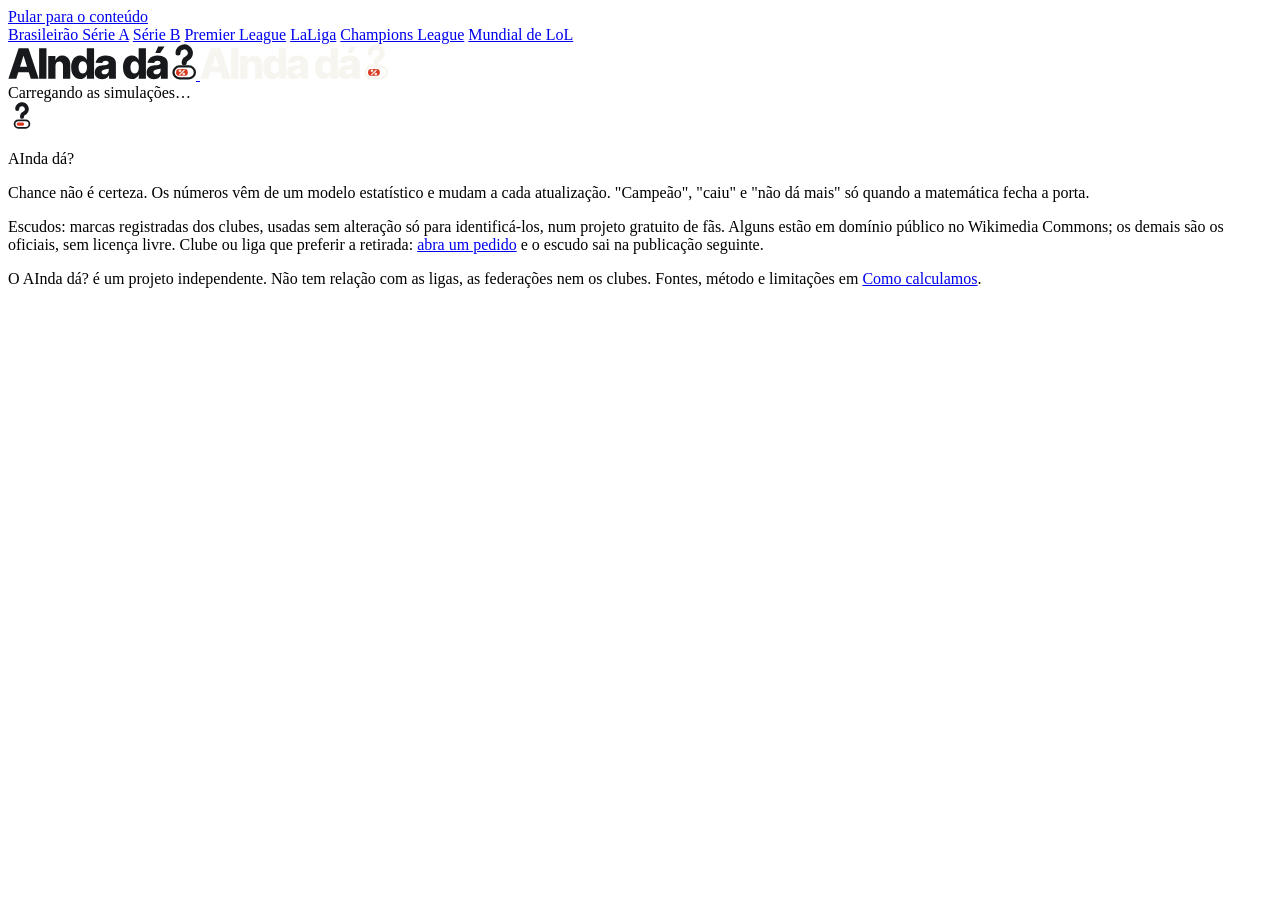
==== apps/web-ligas/index.html @ c6785cd0 "Escudos oficiais em todos os sites, com risco aceito pelo dono (ADR-0014) Sem escudo livre, entra o " ====
<!doctype html>
<html lang="pt-BR">
<head>
  <meta charset="utf-8">
  <meta name="viewport" content="width=device-width, initial-scale=1">
  <title>AInda dá? · Ligas europeias</title>
  <meta name="description" content="Chances de título, vaga na Liga dos Campeões e rebaixamento, com 100 mil simulações do que falta da temporada.">
  <meta name="theme-color" content="#fafaf7" media="(prefers-color-scheme: light)">
  <meta name="theme-color" content="#17191c" media="(prefers-color-scheme: dark)">
  <link rel="icon" href="assets/brand/favicon.svg" type="image/svg+xml">
  <link rel="preload" href="../assets/fonts/inter-tight-latin.woff" as="font" type="font/woff" crossorigin>
  <link rel="stylesheet" href="../assets/styles.css">
  <link rel="stylesheet" href="../assets/rounds.css">
  <link rel="stylesheet" href="../assets/competition.css">
  <link rel="stylesheet" href="styles.css">
</head>
<body>
  <a class="skip-link" href="#main">Pular para o conteúdo</a>
  <header class="masthead">
    <div class="wrap leagues" role="navigation" aria-label="Competições" id="leagues">
      <a href="../">Brasileirão Série A</a>
      <a href="../serie-b/" data-league="serie-b">Série B</a>
      <a href="../premier-league/" data-league="premier-league">Premier League</a>
      <a href="../la-liga/" data-league="la-liga">LaLiga</a>
      <a href="../champions-league/" data-league="champions-league">Champions League</a>
      <a href="../mundial-lol/" data-league="mundial-lol">Mundial de LoL</a>
    </div>
    <div class="wrap masthead-inner">
      <a class="brand" href="#/" aria-label="AInda dá?, início desta competição">
        <img class="logo-light" src="assets/brand/ainda-da-assinatura-compacta.svg" alt="AInda dá?" width="188" height="36">
        <img class="logo-dark" src="assets/brand/ainda-da-assinatura-compacta-reversa.svg" alt="AInda dá?" width="188" height="36">
        <span class="league-tag" id="league-tag"></span>
      </a>
      <nav aria-label="Seções" id="sections"></nav>
    </div>
    <div class="wrap reference-bar" id="reference-bar" aria-live="polite">Carregando as simulações…</div>
  </header>
  <main id="main" class="wrap" tabindex="-1">
    <noscript>Esta página precisa de JavaScript para mostrar as chances.</noscript>
  </main>
  <footer class="wrap site-footer">
    <img src="assets/brand/favicon.svg" alt="" width="28" height="28">
    <div>
      <p class="footer-name">AInda dá?</p>
      <p>Chance não é certeza. Os números vêm de um modelo estatístico e mudam a cada atualização. "Campeão", "caiu" e "não dá mais" só quando a matemática fecha a porta.</p>
      <p id="footer-sources"></p>
      <p>Escudos: marcas registradas dos clubes, usadas sem alteração só para identificá-los, num projeto gratuito de fãs. Alguns estão em domínio público no Wikimedia Commons; os demais são os oficiais, sem licença livre. Clube ou liga que preferir a retirada: <a href="https://github.com/VitorBSP/aindada/issues">abra um pedido</a> e o escudo sai na publicação seguinte.</p>
      <p>O AInda dá? é um projeto independente. Não tem relação com as ligas, as federações nem os clubes. Fontes, método e limitações em <a href="#/metodologia">Como calculamos</a>.</p>
    </div>
  </footer>
  <script src="../assets/methods.js"></script>
  <script src="../assets/competition.js"></script>
  <script src="app.js"></script>
</body>
</html>
---- apps/web-ligas/styles.css ----
/* Ajustes só deste site; a base vem de ../assets/styles.css e ../assets/competition.css (D-043). */
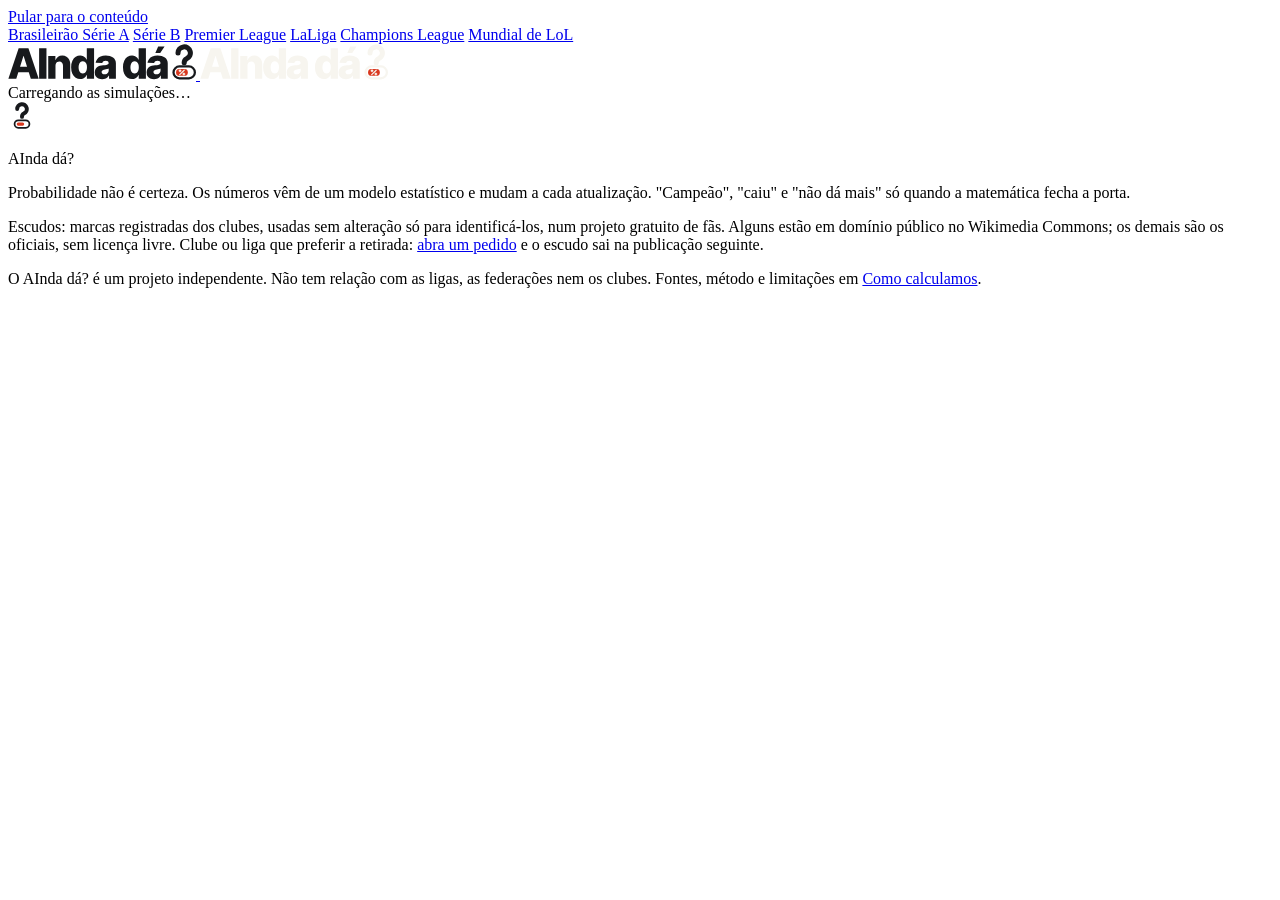
==== commit 488d74c0: ""Probabilidade" no lugar de "chance" em todos os sites (D-046) Troca o termo em todo texto que o lei" ====
--- a/apps/web-ligas/index.html
+++ b/apps/web-ligas/index.html
@@ -4,7 +4,7 @@
   <meta charset="utf-8">
   <meta name="viewport" content="width=device-width, initial-scale=1">
   <title>AInda dá? · Ligas europeias</title>
-  <meta name="description" content="Chances de título, vaga na Liga dos Campeões e rebaixamento, com 100 mil simulações do que falta da temporada.">
+  <meta name="description" content="Probabilidades de título, vaga na Liga dos Campeões e rebaixamento, com 100 mil simulações do que falta da temporada.">
   <meta name="theme-color" content="#fafaf7" media="(prefers-color-scheme: light)">
   <meta name="theme-color" content="#17191c" media="(prefers-color-scheme: dark)">
   <link rel="icon" href="assets/brand/favicon.svg" type="image/svg+xml">
@@ -36,13 +36,13 @@
     <div class="wrap reference-bar" id="reference-bar" aria-live="polite">Carregando as simulações…</div>
   </header>
   <main id="main" class="wrap" tabindex="-1">
-    <noscript>Esta página precisa de JavaScript para mostrar as chances.</noscript>
+    <noscript>Esta página precisa de JavaScript para mostrar as probabilidades.</noscript>
   </main>
   <footer class="wrap site-footer">
     <img src="assets/brand/favicon.svg" alt="" width="28" height="28">
     <div>
       <p class="footer-name">AInda dá?</p>
-      <p>Chance não é certeza. Os números vêm de um modelo estatístico e mudam a cada atualização. "Campeão", "caiu" e "não dá mais" só quando a matemática fecha a porta.</p>
+      <p>Probabilidade não é certeza. Os números vêm de um modelo estatístico e mudam a cada atualização. "Campeão", "caiu" e "não dá mais" só quando a matemática fecha a porta.</p>
       <p id="footer-sources"></p>
       <p>Escudos: marcas registradas dos clubes, usadas sem alteração só para identificá-los, num projeto gratuito de fãs. Alguns estão em domínio público no Wikimedia Commons; os demais são os oficiais, sem licença livre. Clube ou liga que preferir a retirada: <a href="https://github.com/VitorBSP/aindada/issues">abra um pedido</a> e o escudo sai na publicação seguinte.</p>
       <p>O AInda dá? é um projeto independente. Não tem relação com as ligas, as federações nem os clubes. Fontes, método e limitações em <a href="#/metodologia">Como calculamos</a>.</p>
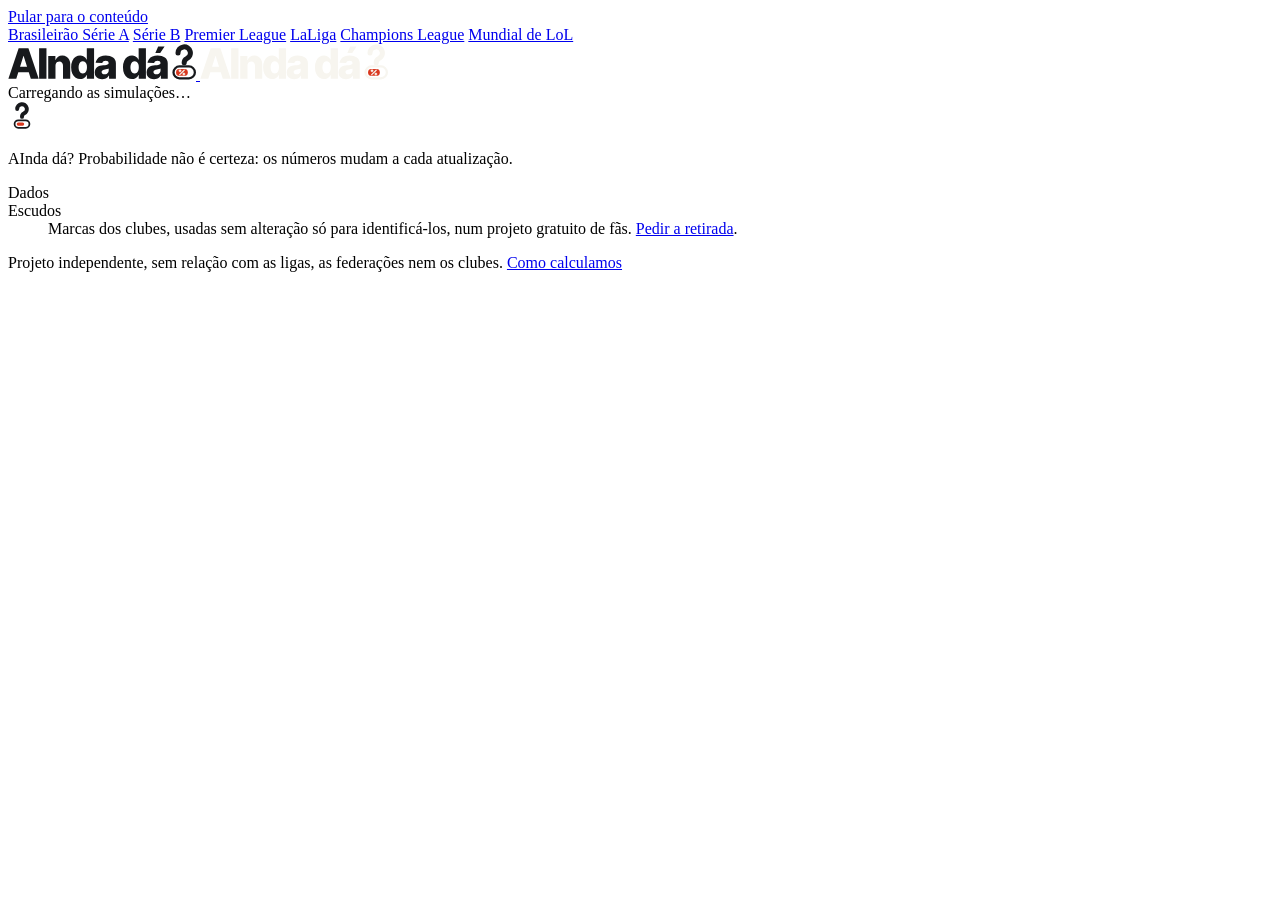
==== commit 6db22512: "Rodapé enxuto (D-047) e simulador versão 5: eventos, trava antes do jogo e chance de tudo junto (ADR" ====
--- a/apps/web-ligas/index.html
+++ b/apps/web-ligas/index.html
@@ -41,11 +41,12 @@
   <footer class="wrap site-footer">
     <img src="assets/brand/favicon.svg" alt="" width="28" height="28">
     <div>
-      <p class="footer-name">AInda dá?</p>
-      <p>Probabilidade não é certeza. Os números vêm de um modelo estatístico e mudam a cada atualização. "Campeão", "caiu" e "não dá mais" só quando a matemática fecha a porta.</p>
-      <p id="footer-sources"></p>
-      <p>Escudos: marcas registradas dos clubes, usadas sem alteração só para identificá-los, num projeto gratuito de fãs. Alguns estão em domínio público no Wikimedia Commons; os demais são os oficiais, sem licença livre. Clube ou liga que preferir a retirada: <a href="https://github.com/VitorBSP/aindada/issues">abra um pedido</a> e o escudo sai na publicação seguinte.</p>
-      <p>O AInda dá? é um projeto independente. Não tem relação com as ligas, as federações nem os clubes. Fontes, método e limitações em <a href="#/metodologia">Como calculamos</a>.</p>
+      <p class="footer-name">AInda dá? <span class="footer-tagline">Probabilidade não é certeza: os números mudam a cada atualização.</span></p>
+      <dl class="footer-facts">
+        <div><dt>Dados</dt><dd><span id="footer-sources"></span></dd></div>
+        <div><dt>Escudos</dt><dd>Marcas dos clubes, usadas sem alteração só para identificá-los, num projeto gratuito de fãs. <a href="https://github.com/VitorBSP/aindada/issues">Pedir a retirada</a>.</dd></div>
+      </dl>
+      <p class="footer-small">Projeto independente, sem relação com as ligas, as federações nem os clubes. <a href="#/metodologia">Como calculamos</a></p>
     </div>
   </footer>
   <script src="../assets/methods.js"></script>
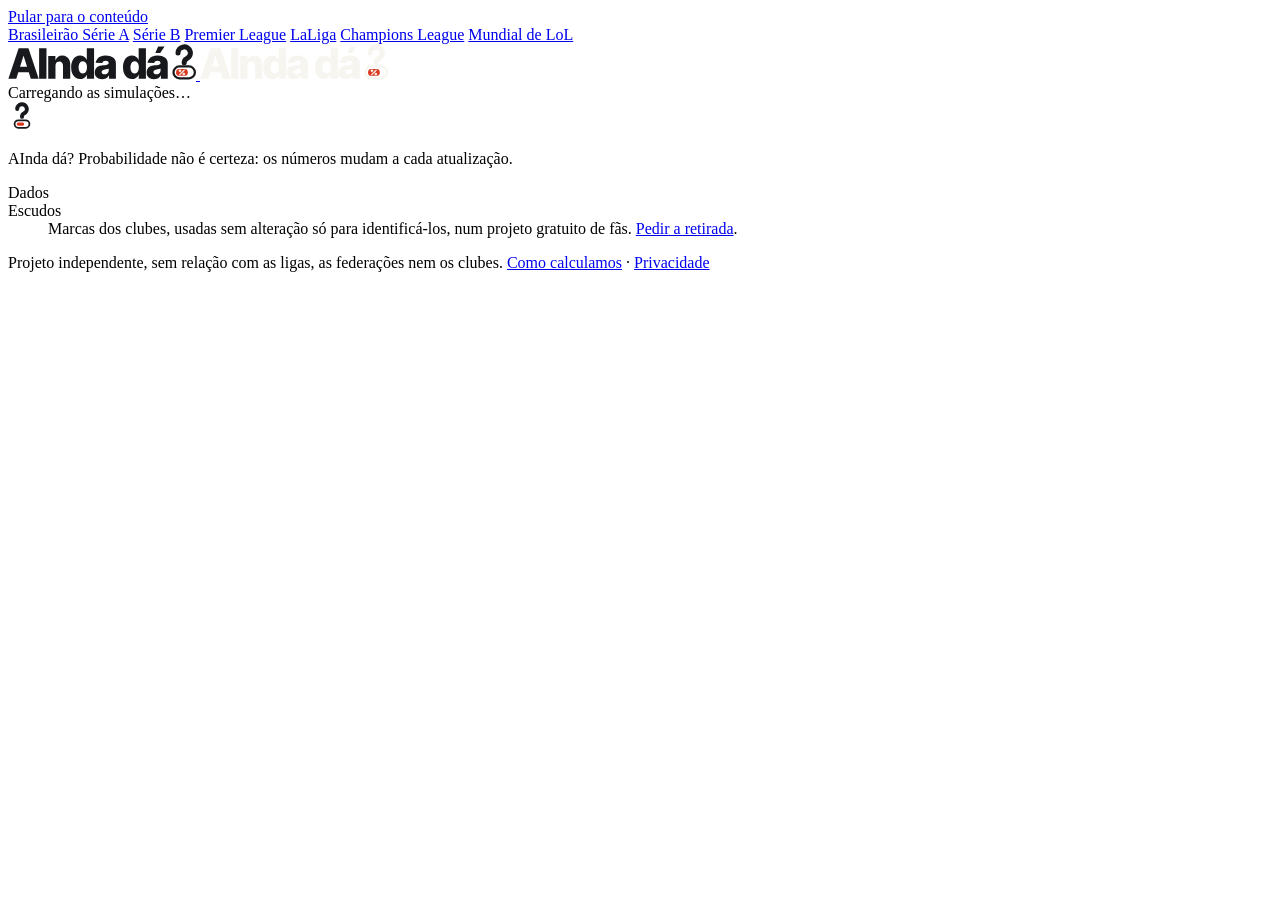
==== commit 41fd977b: "feat(simulador): página #/privacidade, SRI no SDK do Supabase, filtro de apelidos e gancho opcional " ====
--- a/apps/web-ligas/index.html
+++ b/apps/web-ligas/index.html
@@ -5,8 +5,8 @@
   <meta name="viewport" content="width=device-width, initial-scale=1">
   <title>AInda dá? · Ligas europeias</title>
   <meta name="description" content="Probabilidades de título, vaga na Liga dos Campeões e rebaixamento, com 100 mil simulações do que falta da temporada.">
-  <meta name="theme-color" content="#fafaf7" media="(prefers-color-scheme: light)">
-  <meta name="theme-color" content="#17191c" media="(prefers-color-scheme: dark)">
+  <meta name="theme-color" content="#17191c">
+  <script src="../assets/theme.js"></script>
   <link rel="icon" href="assets/brand/favicon.svg" type="image/svg+xml">
   <link rel="preload" href="../assets/fonts/inter-tight-latin.woff" as="font" type="font/woff" crossorigin>
   <link rel="stylesheet" href="../assets/styles.css">
@@ -46,11 +46,14 @@
         <div><dt>Dados</dt><dd><span id="footer-sources"></span></dd></div>
         <div><dt>Escudos</dt><dd>Marcas dos clubes, usadas sem alteração só para identificá-los, num projeto gratuito de fãs. <a href="https://github.com/VitorBSP/aindada/issues">Pedir a retirada</a>.</dd></div>
       </dl>
-      <p class="footer-small">Projeto independente, sem relação com as ligas, as federações nem os clubes. <a href="#/metodologia">Como calculamos</a></p>
+      <p class="footer-small">Projeto independente, sem relação com as ligas, as federações nem os clubes. <a href="#/metodologia">Como calculamos</a> · <a href="../#/privacidade">Privacidade</a></p>
     </div>
   </footer>
   <script src="../assets/methods.js"></script>
   <script src="../assets/competition.js"></script>
   <script src="app.js"></script>
+  <script src="../assets/match-popup.js"></script>
+  <script src="../assets/shell.js"></script>
+  <script src="../assets/mobile-nav.js"></script>
 </body>
 </html>
